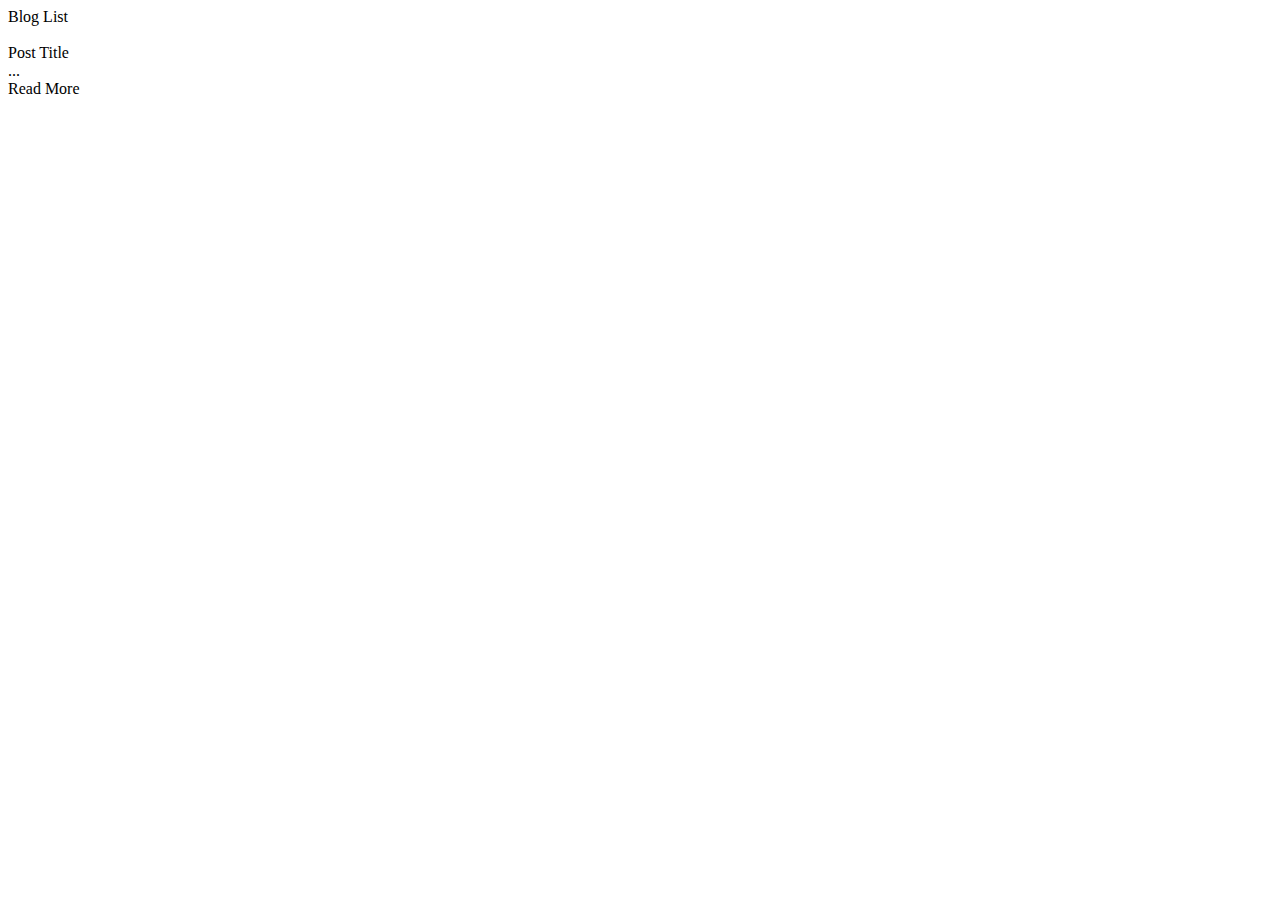
==== src/main/resources/templates/index.html @ c27c6a03 "Initial commit" ====
<!DOCTYPE html>
<html xmlns:th="http://www.thymeleaf.org">

<head th:replace="layout::site-header">
    <meta charset="UTF-8" />
    <title>Blog Site</title>
</head>

<body>
	<header th:replace="layout::site-nav" />
	
	<div class="ui main text container">
	    <div class="ui huge header">Blog List</div>
	        <div class="ui top attached segment" th:each="post : ${post}">
	            <div class="ui divided items">
	                    <div class="item">
	                        <div class="ui small image">
	                          <img class="ui centered rounded image" th:src="${post.image}" />
	                        </div>
	                        <div class="content">
	                            <div class="header" th:text="${post.title}">Post Title</div>
	                            <div class="meta">
	                                <span th:text="${post.date}"></span>
	                            </div>
	                            <div class="description">
	                               <span th:text="${#strings.substring(post.body, 0, 20)}"></span>
	                               <span>...</span>
	                            </div>
	                      		<a class="ui right labeled icon button" th:href="@{/{id}(id=${post.id})}"><i class="right arrow icon"></i>Read More</a>
	                        </div>
	                    </div>
	                    
	            </div>
	        </div>
    </div>

    
    <footer th:replace="layout::site-footer" />
</body>

</html>
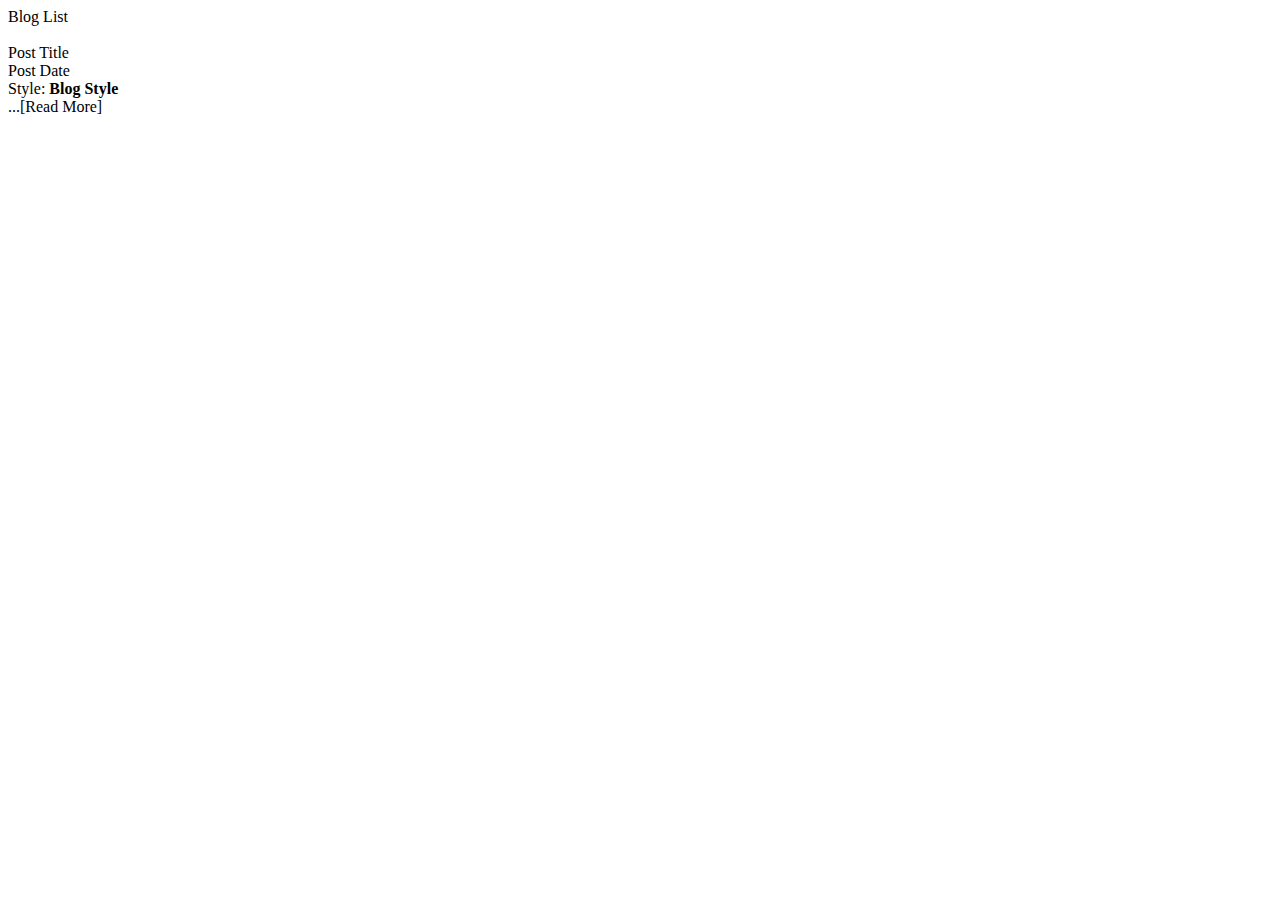
==== commit 4dc64a26: "Modify index.html and Post.java" ====
--- a/src/main/resources/templates/index.html
+++ b/src/main/resources/templates/index.html
@@ -20,13 +20,13 @@
 	                        <div class="content">
 	                            <div class="header" th:text="${post.title}">Post Title</div>
 	                            <div class="meta">
-	                                <span th:text="${post.date}"></span>
+	                                <span th:text="${post.date}">Post Date</span>
 	                            </div>
 	                            <div class="description">
-	                               <span th:text="${#strings.substring(post.body, 0, 20)}"></span>
-	                               <span>...</span>
-	                            </div>
-	                      		<a class="ui right labeled icon button" th:href="@{/{id}(id=${post.id})}"><i class="right arrow icon"></i>Read More</a>
+	                            	Style: <strong><span th:text="${post.style.name}">Blog Style</span></strong><br />
+	                               <span th:text="${#strings.substring(post.body, 0, 50)}"></span>
+	                               <span>...</span><a th:href="@{/{id}(id=${post.id})}">[Read More]</a>
+	                            </div>	                      		
 	                        </div>
 	                    </div>
 	                    
